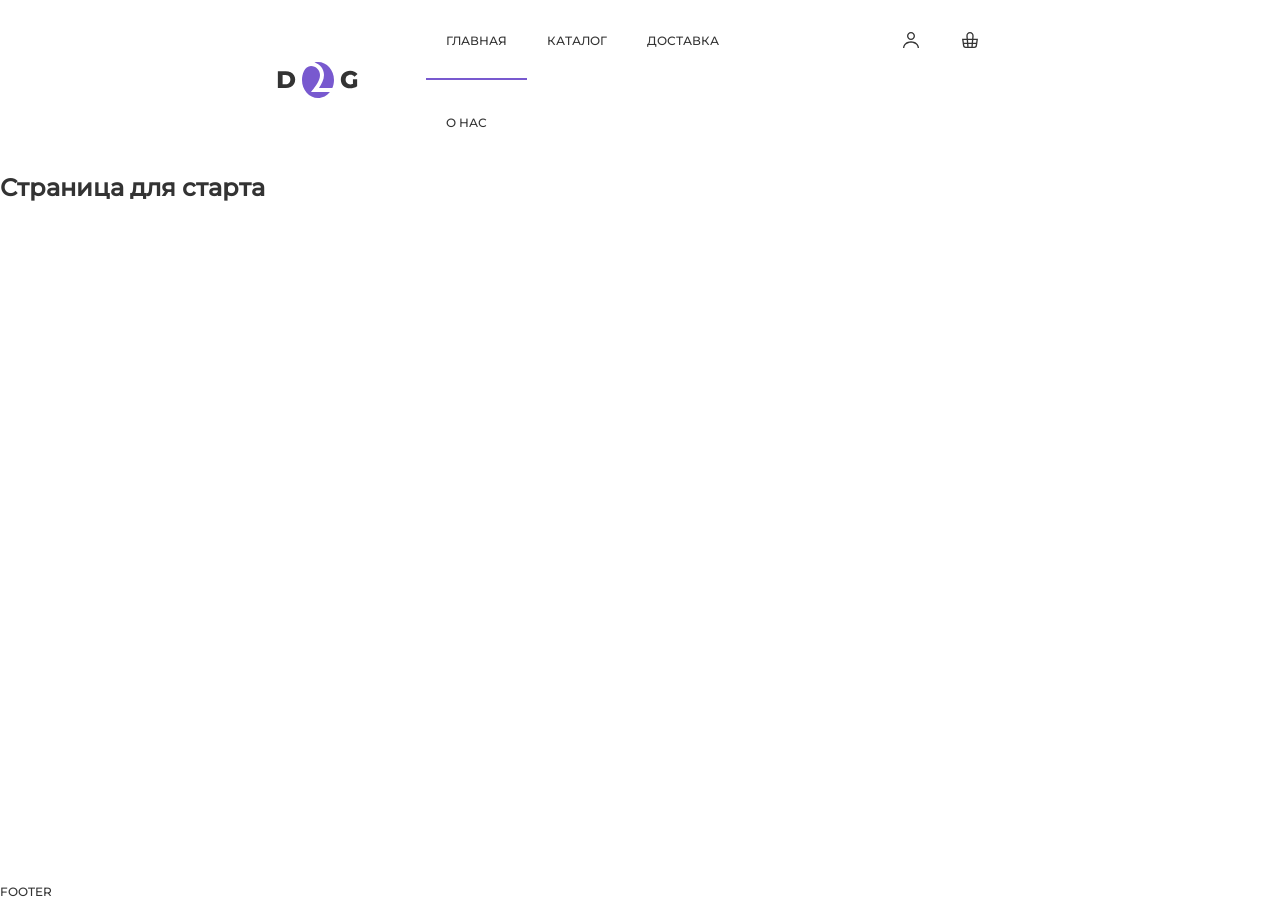
==== index.html @ bcb86424 "Deploying to gh-pages from @ MaremianaComp/html2-basic-template@4c577de698a2e025c27bdc08ba84359dacf8" ====
<!DOCTYPE html><html class="page" lang="ru"><head><meta charset="UTF-8"><title>Название проекта</title><meta name="viewport" content="width=device-width,initial-scale=1"><link rel="preload" href="fonts/Montserrat-Regular.woff2" as="font" type="font/woff2" crossorigin="anonymous"><link rel="preload" href="fonts/Montserrat-Medium.woff2" as="font" type="font/woff2" crossorigin="anonymous"><link rel="preload" href="fonts/Montserrat-SemiBold.woff2" as="font" type="font/woff2" crossorigin="anonymous"><link rel="preload" href="fonts/Montserrat-Bold.woff2" as="font" type="font/woff2" crossorigin="anonymous"><link rel="stylesheet" href="styles/styles.css"><script src="scripts/index.js" defer="defer"></script></head><body class="page__body"><svg xmlns="http://www.w3.org/2000/svg" style="display: none"><svg viewBox="0 0 16 16" fill="none" id="login"><path fill-rule="evenodd" clip-rule="evenodd" d="M10.6667 4C10.6667 5.47276 9.47276 6.66667 8 6.66667C6.52724 6.66667 5.33333 5.47276 5.33333 4C5.33333 2.52724 6.52724 1.33333 8 1.33333C9.47276 1.33333 10.6667 2.52724 10.6667 4ZM12 4C12 6.20914 10.2091 8 8 8C5.79086 8 4 6.20914 4 4C4 1.79086 5.79086 0 8 0C10.2091 0 12 1.79086 12 4ZM3.19673 12.3102C4.43611 11.2774 6.1613 10.6667 8 10.6667C9.8387 10.6667 11.5639 11.2774 12.8033 12.3102C14.0354 13.337 14.6667 14.6719 14.6667 16H16C16 14.2321 15.1573 12.5363 13.6569 11.286C12.1566 10.0357 10.1218 9.33333 8 9.33333C5.87821 9.33333 3.8434 10.0357 2.34315 11.286C0.842686 12.5363 0 14.2321 0 16L1.33333 16C1.33333 14.6719 1.96465 13.337 3.19673 12.3102Z" fill="currentColor"/></svg> <svg viewBox="0 0 16 16" fill="none" id="cart"><path fill-rule="evenodd" clip-rule="evenodd" d="M5.66091 3.87546L5.89351 6.66667H10.1065L10.3391 3.87546C10.4531 2.50699 9.37321 1.33333 8 1.33333C6.62679 1.33333 5.54687 2.50699 5.66091 3.87546ZM11.4444 6.66667L11.6678 3.98618C11.8466 1.84036 10.1533 0 8 0C5.84674 0 4.15336 1.84036 4.33218 3.98618L4.55556 6.66667H1.34687H0L0.190476 8L1.00626 13.7105C1.19393 15.0242 2.31905 16 3.64612 16H12.3539C13.6809 16 14.8061 15.0242 14.9937 13.7105L15.8095 8L16 6.66667H14.6531H11.4444ZM11.3333 8H11.2801L11.0579 10.6667H14.0817L14.4627 8H11.3333ZM9.94213 8H6.05787L6.28009 10.6667H9.71991L9.94213 8ZM4.71991 8H4.66667H1.53735L1.9183 10.6667H4.94213L4.71991 8ZM6.61342 14.6667L6.3912 12H9.6088L9.38658 14.6667H6.61342ZM10.9468 12L10.7245 14.6667H12.3539C13.0174 14.6667 13.58 14.1788 13.6738 13.5219L13.8912 12H10.9468ZM5.05324 12L5.27547 14.6667H3.64612C2.98259 14.6667 2.42003 14.1788 2.32619 13.5219L2.10877 12H5.05324Z" fill="currentColor"/></svg></svg><header class="main-header"><div class="main-header__container"><a class="main-header__logo" href="/"><picture><source width="170" height="36" type="image/svg+xml" media="(min-width: 1440px)" srcset="images/logo-desktop.svg"><source width="82" height="36" type="image/svg+xml" media="(min-width: 768px)" srcset="images/logo-tablet.svg"><img src="images/logo-mobile.svg" width="32" height="36" alt="Логотип Drink2Go"></picture></a><h1 class="main-header__description">Интернет-магазин кофейных напитков</h1></div><div class="main-header__actions"><a class="main-header__link" href="#"><svg class="main-header__link-icon" width="16" height="16"><use xlink:href="#login"></use></svg> <span class="main-header__link-caption nav-link">Войти</span> </a><a class="main-header__link" href="#"><svg class="main-header__link-icon" width="16" height="16"><use xlink:href="#cart"></use></svg> <span class="main-header__link-caption nav-link">Корзина</span></a></div><nav class="main-nav main-nav--closed"><button class="main-nav__toggle" type="button" aria-label="Main nav"><span class="visually-hidden">Открыть меню</span></button><div class="main-nav__wrapper"><ul class="main-nav__list site-list"><li class="site-list__item site-list__item--active"><a class="main-nav__link main-nav__link--index main-nav__link--current nav-link" href="/">Главная</a></li><li class="site-list__item"><a class="main-nav__link main-nav__link--index nav-link" href="#">Каталог</a></li><li class="site-list__item"><a class="main-nav__link main-nav__link--index nav-link" href="#">Доставка</a></li><li class="site-list__item"><a class="main-nav__link main-nav__link--index nav-link" href="#">О нас</a></li></ul></div></nav></header><main><h1>Страница для старта</h1></main><footer>FOOTER</footer></body></html>
---- styles/styles.css ----
*,:before,:after{box-sizing:border-box}body{color:#333;margin:0;font-family:Montserrat Medium,Arial,sans-serif;font-size:12px;line-height:16px}a{color:inherit;text-decoration:none}button{border:none}img{object-fit:contain}.visually-hidden{white-space:nowrap;-webkit-clip-path:inset(100%);clip-path:inset(100%);border:0;width:1px;height:1px;margin:-1px;padding:0;position:absolute;overflow:hidden}@font-face{font-family:Montserrat Regular;font-weight:400;font-style:normal;font-display:swap;src:url(../fonts/Montserrat-Regular.woff2)format("woff2"),url(../fonts/Montserrat-Regular.woff)format("woff")}@font-face{font-family:Montserrat Medium;font-weight:500;font-style:normal;font-display:swap;src:url(../fonts/Montserrat-Medium.woff2)format("woff2"),url(../fonts/Montserrat-Medium.woff)format("woff")}@font-face{font-family:Montserrat Semi Bold;font-weight:600;font-style:normal;font-display:swap;src:url(../fonts/Montserrat-SemiBold.woff2)format("woff2"),url(../fonts/Montserrat-SemiBold.woff)format("woff")}@font-face{font-family:Montserrat Bold;font-weight:700;font-style:normal;font-display:swap;src:url(../fonts/Montserrat-Bold.woff2)format("woff2"),url(../fonts/Montserrat-Bold.woff)format("woff")}.page{height:100%}.page__body{grid-template-rows:min-content 1fr min-content;min-height:100%;display:grid}.container{width:100%;max-width:320px;margin:0 auto;padding:0 20px}@media (width>=768px){.container{max-width:768px;padding:0 20px}}@media (width>=1440px){.container{max-width:1440px;padding:0 40px}}.main-header{flex-wrap:wrap;display:flex}@media (width>=768px){.main-header{flex-wrap:nowrap;justify-content:space-between;gap:68px;width:768px;margin:0 auto;padding:0 20px}.main-header>:nth-last-child(2){order:2}.main-header>:last-child{order:1}}@media (width>=1440px){.main-header{align-items:center;gap:62px;width:1440px;padding:0 40px}}@media (width>=768px){.main-header__container{align-items:center;gap:20px;max-width:320px;display:flex}}.main-header__logo{width:60px;height:60px;margin-right:74px;padding:14px 12px}@media (width>=768px){.main-header__logo{align-items:center;width:82px;height:80px;margin-right:0;padding:0;display:flex}}@media (width>=1440px){.main-header__logo{width:170px}}.main-header__description{font-family:Montserrat Regular,Arial,sans-serif;font-size:12px;line-height:16px}.main-header__actions{display:flex}@media (width>=1440px){.main-header__actions{gap:20px}}.main-header__link{text-align:center;width:59px;height:60px;padding-top:22px;display:inline-block}@media (width>=768px){.main-header__link{padding-top:32px}}@media (width>=1440px){.main-header__link{align-items:center;width:auto;padding:0 20px;display:flex}}.main-header__link-icon{margin-right:10px}@media (width<=1439px){.main-header__description,.main-header__link-caption{display:none}}.nav-link{color:#333;text-transform:uppercase;font-family:Montserrat Medium,Arial,sans-serif;font-size:12px;line-height:16px}.main-nav{width:100%}@media (width>=768px){.main-nav{width:auto}}@media (width>=1440px){.main-nav{margin-left:13px}}.main-nav__toggle{z-index:2;cursor:pointer;background-color:#fff;border:none;width:60px;height:60px;padding:0;display:block;position:absolute;top:0;right:0}.main-nav--closed .main-nav__toggle:before{content:"";background-color:#333;width:16px;height:2px;position:absolute;top:24px;left:22px;box-shadow:0 5px #333,0 10px #333}.main-nav--closed .main-nav__toggle:focus:before{background-color:#0009;box-shadow:0 5px #0009,0 10px #0009}.main-nav--closed .main-nav__toggle:active:before{background-color:#0000004d;box-shadow:0 5px #0000004d,0 10px #0000004d}@media (width<=767px){.main-nav--closed .site-list__item,.main-nav--closed .user-list__item{display:none}.main-nav--opened .main-nav__wrapper{z-index:10;background-color:#fff;min-width:100vw;min-height:21vh;position:absolute}}.main-nav--opened .main-nav__toggle:before,.main-nav--opened .main-nav__toggle:after{content:"";background-color:#333;width:15px;height:2px;position:absolute;top:31px;left:23px}.main-nav--opened .main-nav__toggle:before{box-shadow:none;transform:rotate(45deg)}.main-nav--opened .main-nav__toggle:after{transform:rotate(-45deg)}.main-nav--opened .main-nav__toggle:active:before,.main-nav--opened .main-nav__toggle:active:after{background-color:#0000004d}.main-nav__list{text-align:center;margin:0;padding:0;list-style-type:none}@media (width>=768px){.main-nav__toggle{display:none}}@media (width>=1440px){.main-nav__list{width:475px}}.site-list{border-bottom:1px solid #f0ebff}@media (width>=768px){.site-list{border:none;flex-wrap:wrap;justify-content:flex-start;max-width:450px;display:flex}}@media (width>=1440px){.site-list{gap:22px;max-width:570px}}@media (width>=768px){.site-list__item:last-child{margin-right:0}.site-list__item--active{position:relative}.site-list__item--active:after{content:"";background:#7859cf;height:2px;position:absolute;bottom:2px;left:0;right:0}.site-list__item--active-catalog{position:relative}}@media (width>=768px) and (width>=768px){.site-list__item--active-catalog:after{content:"";background:#68b738;height:2px;position:absolute;bottom:2px;left:0;right:0}}@media (width>=768px){.site-list__item a[href]:hover{opacity:.6}.site-list__item a[href]:active{opacity:.3}}@media (width>=1440px){.site-list__item a[href]:hover{opacity:.6}.site-list__item a[href]:active{opacity:.3}.site-list__item--catalog a[href]{color:#111}}.site-list a{text-align:center;border-top:1px solid #f0ebff;padding-top:19px;padding-bottom:21px;display:block}@media (width>=768px){.site-list a{border:none;padding:33px 20px}}
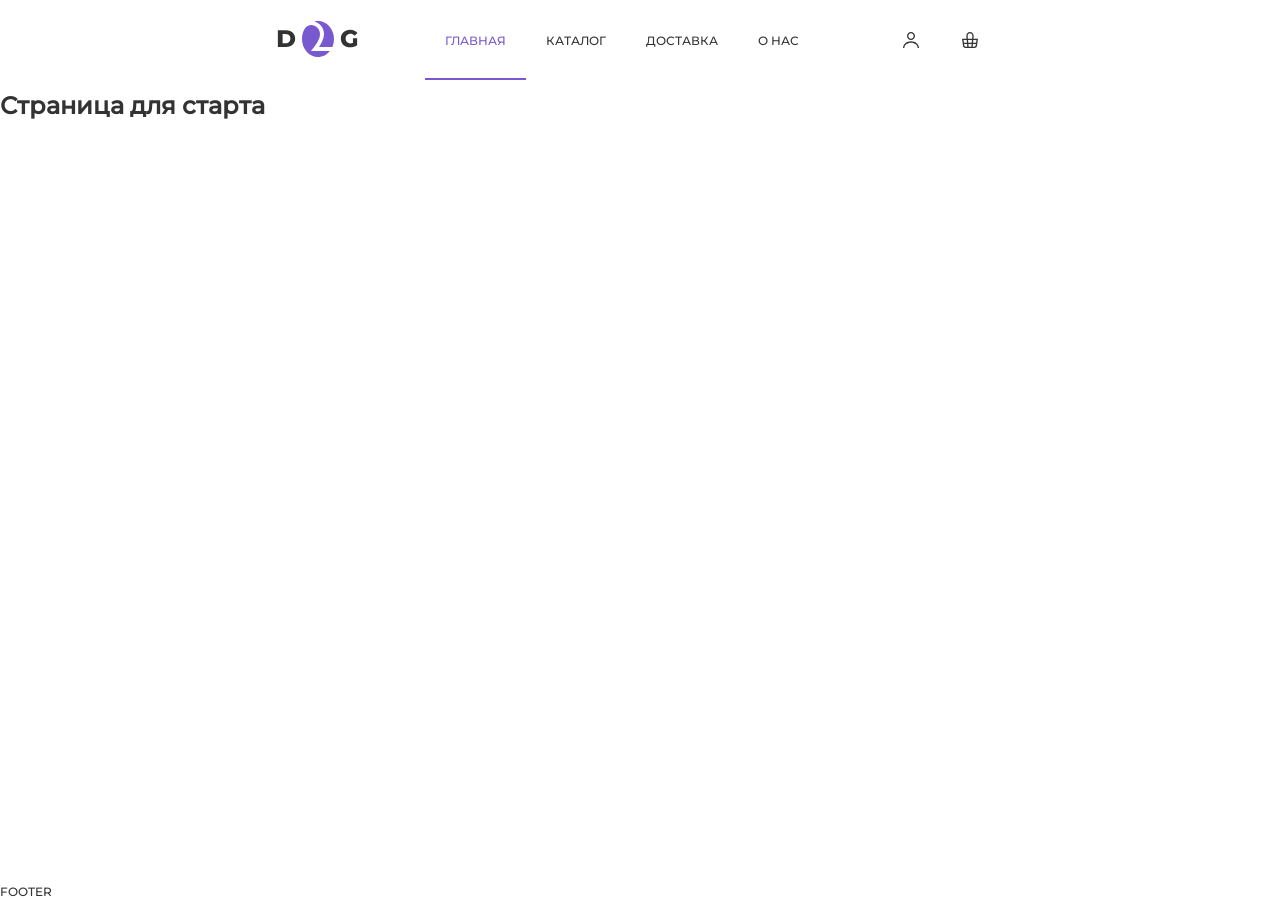
==== commit 993e56ad: "Deploying to gh-pages from @ MaremianaComp/html2-basic-template@7515941a4ebe4e188b71ce981352a06e4815" ====
--- a/index.html
+++ b/index.html
@@ -1 +1 @@
-<!DOCTYPE html><html class="page" lang="ru"><head><meta charset="UTF-8"><title>Название проекта</title><meta name="viewport" content="width=device-width,initial-scale=1"><link rel="preload" href="fonts/Montserrat-Regular.woff2" as="font" type="font/woff2" crossorigin="anonymous"><link rel="preload" href="fonts/Montserrat-Medium.woff2" as="font" type="font/woff2" crossorigin="anonymous"><link rel="preload" href="fonts/Montserrat-SemiBold.woff2" as="font" type="font/woff2" crossorigin="anonymous"><link rel="preload" href="fonts/Montserrat-Bold.woff2" as="font" type="font/woff2" crossorigin="anonymous"><link rel="stylesheet" href="styles/styles.css"><script src="scripts/index.js" defer="defer"></script></head><body class="page__body"><svg xmlns="http://www.w3.org/2000/svg" style="display: none"><svg viewBox="0 0 16 16" fill="none" id="login"><path fill-rule="evenodd" clip-rule="evenodd" d="M10.6667 4C10.6667 5.47276 9.47276 6.66667 8 6.66667C6.52724 6.66667 5.33333 5.47276 5.33333 4C5.33333 2.52724 6.52724 1.33333 8 1.33333C9.47276 1.33333 10.6667 2.52724 10.6667 4ZM12 4C12 6.20914 10.2091 8 8 8C5.79086 8 4 6.20914 4 4C4 1.79086 5.79086 0 8 0C10.2091 0 12 1.79086 12 4ZM3.19673 12.3102C4.43611 11.2774 6.1613 10.6667 8 10.6667C9.8387 10.6667 11.5639 11.2774 12.8033 12.3102C14.0354 13.337 14.6667 14.6719 14.6667 16H16C16 14.2321 15.1573 12.5363 13.6569 11.286C12.1566 10.0357 10.1218 9.33333 8 9.33333C5.87821 9.33333 3.8434 10.0357 2.34315 11.286C0.842686 12.5363 0 14.2321 0 16L1.33333 16C1.33333 14.6719 1.96465 13.337 3.19673 12.3102Z" fill="currentColor"/></svg> <svg viewBox="0 0 16 16" fill="none" id="cart"><path fill-rule="evenodd" clip-rule="evenodd" d="M5.66091 3.87546L5.89351 6.66667H10.1065L10.3391 3.87546C10.4531 2.50699 9.37321 1.33333 8 1.33333C6.62679 1.33333 5.54687 2.50699 5.66091 3.87546ZM11.4444 6.66667L11.6678 3.98618C11.8466 1.84036 10.1533 0 8 0C5.84674 0 4.15336 1.84036 4.33218 3.98618L4.55556 6.66667H1.34687H0L0.190476 8L1.00626 13.7105C1.19393 15.0242 2.31905 16 3.64612 16H12.3539C13.6809 16 14.8061 15.0242 14.9937 13.7105L15.8095 8L16 6.66667H14.6531H11.4444ZM11.3333 8H11.2801L11.0579 10.6667H14.0817L14.4627 8H11.3333ZM9.94213 8H6.05787L6.28009 10.6667H9.71991L9.94213 8ZM4.71991 8H4.66667H1.53735L1.9183 10.6667H4.94213L4.71991 8ZM6.61342 14.6667L6.3912 12H9.6088L9.38658 14.6667H6.61342ZM10.9468 12L10.7245 14.6667H12.3539C13.0174 14.6667 13.58 14.1788 13.6738 13.5219L13.8912 12H10.9468ZM5.05324 12L5.27547 14.6667H3.64612C2.98259 14.6667 2.42003 14.1788 2.32619 13.5219L2.10877 12H5.05324Z" fill="currentColor"/></svg></svg><header class="main-header"><div class="main-header__container"><a class="main-header__logo" href="/"><picture><source width="170" height="36" type="image/svg+xml" media="(min-width: 1440px)" srcset="images/logo-desktop.svg"><source width="82" height="36" type="image/svg+xml" media="(min-width: 768px)" srcset="images/logo-tablet.svg"><img src="images/logo-mobile.svg" width="32" height="36" alt="Логотип Drink2Go"></picture></a><h1 class="main-header__description">Интернет-магазин кофейных напитков</h1></div><div class="main-header__actions"><a class="main-header__link" href="#"><svg class="main-header__link-icon" width="16" height="16"><use xlink:href="#login"></use></svg> <span class="main-header__link-caption nav-link">Войти</span> </a><a class="main-header__link" href="#"><svg class="main-header__link-icon" width="16" height="16"><use xlink:href="#cart"></use></svg> <span class="main-header__link-caption nav-link">Корзина</span></a></div><nav class="main-nav main-nav--closed"><button class="main-nav__toggle" type="button" aria-label="Main nav"><span class="visually-hidden">Открыть меню</span></button><div class="main-nav__wrapper"><ul class="main-nav__list site-list"><li class="site-list__item site-list__item--active"><a class="main-nav__link main-nav__link--index main-nav__link--current nav-link" href="/">Главная</a></li><li class="site-list__item"><a class="main-nav__link main-nav__link--index nav-link" href="#">Каталог</a></li><li class="site-list__item"><a class="main-nav__link main-nav__link--index nav-link" href="#">Доставка</a></li><li class="site-list__item"><a class="main-nav__link main-nav__link--index nav-link" href="#">О нас</a></li></ul></div></nav></header><main><h1>Страница для старта</h1></main><footer>FOOTER</footer></body></html>+<!DOCTYPE html><html class="page" lang="ru"><head><meta charset="UTF-8"><title>Название проекта</title><meta name="viewport" content="width=device-width,initial-scale=1"><link rel="preload" href="fonts/Montserrat-Regular.woff2" as="font" type="font/woff2" crossorigin="anonymous"><link rel="preload" href="fonts/Montserrat-Medium.woff2" as="font" type="font/woff2" crossorigin="anonymous"><link rel="preload" href="fonts/Montserrat-SemiBold.woff2" as="font" type="font/woff2" crossorigin="anonymous"><link rel="preload" href="fonts/Montserrat-Bold.woff2" as="font" type="font/woff2" crossorigin="anonymous"><link rel="stylesheet" href="styles/styles.css"><script src="scripts/index.js" defer="defer"></script></head><body class="page__body"><svg xmlns="http://www.w3.org/2000/svg" style="display: none" width="0" height="0"><svg viewBox="0 0 16 16" fill="none" id="login" width="16" height="16"><path fill-rule="evenodd" clip-rule="evenodd" d="M10.6667 4C10.6667 5.47276 9.47276 6.66667 8 6.66667C6.52724 6.66667 5.33333 5.47276 5.33333 4C5.33333 2.52724 6.52724 1.33333 8 1.33333C9.47276 1.33333 10.6667 2.52724 10.6667 4ZM12 4C12 6.20914 10.2091 8 8 8C5.79086 8 4 6.20914 4 4C4 1.79086 5.79086 0 8 0C10.2091 0 12 1.79086 12 4ZM3.19673 12.3102C4.43611 11.2774 6.1613 10.6667 8 10.6667C9.8387 10.6667 11.5639 11.2774 12.8033 12.3102C14.0354 13.337 14.6667 14.6719 14.6667 16H16C16 14.2321 15.1573 12.5363 13.6569 11.286C12.1566 10.0357 10.1218 9.33333 8 9.33333C5.87821 9.33333 3.8434 10.0357 2.34315 11.286C0.842686 12.5363 0 14.2321 0 16L1.33333 16C1.33333 14.6719 1.96465 13.337 3.19673 12.3102Z" fill="currentColor"/></svg> <svg viewBox="0 0 16 16" fill="none" id="cart" width="16" height="16"><path fill-rule="evenodd" clip-rule="evenodd" d="M5.66091 3.87546L5.89351 6.66667H10.1065L10.3391 3.87546C10.4531 2.50699 9.37321 1.33333 8 1.33333C6.62679 1.33333 5.54687 2.50699 5.66091 3.87546ZM11.4444 6.66667L11.6678 3.98618C11.8466 1.84036 10.1533 0 8 0C5.84674 0 4.15336 1.84036 4.33218 3.98618L4.55556 6.66667H1.34687H0L0.190476 8L1.00626 13.7105C1.19393 15.0242 2.31905 16 3.64612 16H12.3539C13.6809 16 14.8061 15.0242 14.9937 13.7105L15.8095 8L16 6.66667H14.6531H11.4444ZM11.3333 8H11.2801L11.0579 10.6667H14.0817L14.4627 8H11.3333ZM9.94213 8H6.05787L6.28009 10.6667H9.71991L9.94213 8ZM4.71991 8H4.66667H1.53735L1.9183 10.6667H4.94213L4.71991 8ZM6.61342 14.6667L6.3912 12H9.6088L9.38658 14.6667H6.61342ZM10.9468 12L10.7245 14.6667H12.3539C13.0174 14.6667 13.58 14.1788 13.6738 13.5219L13.8912 12H10.9468ZM5.05324 12L5.27547 14.6667H3.64612C2.98259 14.6667 2.42003 14.1788 2.32619 13.5219L2.10877 12H5.05324Z" fill="currentColor"/></svg></svg><header class="main-header"><div class="main-header__container"><a class="main-header__logo" href="/"><picture><source width="170" height="36" type="image/svg+xml" media="(min-width: 1440px)" srcset="images/logo-desktop.svg"><source width="82" height="36" type="image/svg+xml" media="(min-width: 768px)" srcset="images/logo-tablet.svg"><img src="images/logo-mobile.svg" width="32" height="36" alt="Логотип Drink2Go"></picture></a><h1 class="main-header__description">Интернет-магазин кофейных напитков</h1></div><div class="main-header__actions"><a class="main-header__link nav-link" href="#"><svg class="main-header__link-icon" width="16" height="16"><use href="#login"></use></svg> <span class="main-header__link-caption">Войти</span> </a><a class="main-header__link nav-link" href="#"><svg class="main-header__link-icon" width="16" height="16"><use href="#cart"></use></svg> <span class="main-header__link-caption">Корзина</span></a></div><nav class="main-nav main-nav--closed"><button class="main-nav__toggle" type="button" aria-label="Main nav"><span class="visually-hidden">Открыть меню</span></button><div class="main-nav__wrapper"><ul class="main-nav__list site-list"><li class="site-list__item site-list__item--active"><a class="main-nav__link main-nav__link--index main-nav__link--current nav-link" href="/">Главная</a></li><li class="site-list__item"><a class="main-nav__link main-nav__link--index nav-link" href="#">Каталог</a></li><li class="site-list__item"><a class="main-nav__link main-nav__link--index nav-link" href="#">Доставка</a></li><li class="site-list__item"><a class="main-nav__link main-nav__link--index nav-link" href="#">О нас</a></li></ul></div></nav></header><main><h1>Страница для старта</h1></main><footer>FOOTER</footer></body></html>
--- a/styles/styles.css
+++ b/styles/styles.css
@@ -1 +1 @@
-*,:before,:after{box-sizing:border-box}body{color:#333;margin:0;font-family:Montserrat Medium,Arial,sans-serif;font-size:12px;line-height:16px}a{color:inherit;text-decoration:none}button{border:none}img{object-fit:contain}.visually-hidden{white-space:nowrap;-webkit-clip-path:inset(100%);clip-path:inset(100%);border:0;width:1px;height:1px;margin:-1px;padding:0;position:absolute;overflow:hidden}@font-face{font-family:Montserrat Regular;font-weight:400;font-style:normal;font-display:swap;src:url(../fonts/Montserrat-Regular.woff2)format("woff2"),url(../fonts/Montserrat-Regular.woff)format("woff")}@font-face{font-family:Montserrat Medium;font-weight:500;font-style:normal;font-display:swap;src:url(../fonts/Montserrat-Medium.woff2)format("woff2"),url(../fonts/Montserrat-Medium.woff)format("woff")}@font-face{font-family:Montserrat Semi Bold;font-weight:600;font-style:normal;font-display:swap;src:url(../fonts/Montserrat-SemiBold.woff2)format("woff2"),url(../fonts/Montserrat-SemiBold.woff)format("woff")}@font-face{font-family:Montserrat Bold;font-weight:700;font-style:normal;font-display:swap;src:url(../fonts/Montserrat-Bold.woff2)format("woff2"),url(../fonts/Montserrat-Bold.woff)format("woff")}.page{height:100%}.page__body{grid-template-rows:min-content 1fr min-content;min-height:100%;display:grid}.container{width:100%;max-width:320px;margin:0 auto;padding:0 20px}@media (width>=768px){.container{max-width:768px;padding:0 20px}}@media (width>=1440px){.container{max-width:1440px;padding:0 40px}}.main-header{flex-wrap:wrap;display:flex}@media (width>=768px){.main-header{flex-wrap:nowrap;justify-content:space-between;gap:68px;width:768px;margin:0 auto;padding:0 20px}.main-header>:nth-last-child(2){order:2}.main-header>:last-child{order:1}}@media (width>=1440px){.main-header{align-items:center;gap:62px;width:1440px;padding:0 40px}}@media (width>=768px){.main-header__container{align-items:center;gap:20px;max-width:320px;display:flex}}.main-header__logo{width:60px;height:60px;margin-right:74px;padding:14px 12px}@media (width>=768px){.main-header__logo{align-items:center;width:82px;height:80px;margin-right:0;padding:0;display:flex}}@media (width>=1440px){.main-header__logo{width:170px}}.main-header__description{font-family:Montserrat Regular,Arial,sans-serif;font-size:12px;line-height:16px}.main-header__actions{display:flex}@media (width>=1440px){.main-header__actions{gap:20px}}.main-header__link{text-align:center;width:59px;height:60px;padding-top:22px;display:inline-block}@media (width>=768px){.main-header__link{padding-top:32px}}@media (width>=1440px){.main-header__link{align-items:center;width:auto;padding:0 20px;display:flex}}.main-header__link-icon{margin-right:10px}@media (width<=1439px){.main-header__description,.main-header__link-caption{display:none}}.nav-link{color:#333;text-transform:uppercase;font-family:Montserrat Medium,Arial,sans-serif;font-size:12px;line-height:16px}.main-nav{width:100%}@media (width>=768px){.main-nav{width:auto}}@media (width>=1440px){.main-nav{margin-left:13px}}.main-nav__toggle{z-index:2;cursor:pointer;background-color:#fff;border:none;width:60px;height:60px;padding:0;display:block;position:absolute;top:0;right:0}.main-nav--closed .main-nav__toggle:before{content:"";background-color:#333;width:16px;height:2px;position:absolute;top:24px;left:22px;box-shadow:0 5px #333,0 10px #333}.main-nav--closed .main-nav__toggle:focus:before{background-color:#0009;box-shadow:0 5px #0009,0 10px #0009}.main-nav--closed .main-nav__toggle:active:before{background-color:#0000004d;box-shadow:0 5px #0000004d,0 10px #0000004d}@media (width<=767px){.main-nav--closed .site-list__item,.main-nav--closed .user-list__item{display:none}.main-nav--opened .main-nav__wrapper{z-index:10;background-color:#fff;min-width:100vw;min-height:21vh;position:absolute}}.main-nav--opened .main-nav__toggle:before,.main-nav--opened .main-nav__toggle:after{content:"";background-color:#333;width:15px;height:2px;position:absolute;top:31px;left:23px}.main-nav--opened .main-nav__toggle:before{box-shadow:none;transform:rotate(45deg)}.main-nav--opened .main-nav__toggle:after{transform:rotate(-45deg)}.main-nav--opened .main-nav__toggle:active:before,.main-nav--opened .main-nav__toggle:active:after{background-color:#0000004d}.main-nav__list{text-align:center;margin:0;padding:0;list-style-type:none}@media (width>=768px){.main-nav__toggle{display:none}}@media (width>=1440px){.main-nav__list{width:475px}}.site-list{border-bottom:1px solid #f0ebff}@media (width>=768px){.site-list{border:none;flex-wrap:wrap;justify-content:flex-start;max-width:450px;display:flex}}@media (width>=1440px){.site-list{gap:22px;max-width:570px}}@media (width>=768px){.site-list__item:last-child{margin-right:0}.site-list__item--active{position:relative}.site-list__item--active:after{content:"";background:#7859cf;height:2px;position:absolute;bottom:2px;left:0;right:0}.site-list__item--active-catalog{position:relative}}@media (width>=768px) and (width>=768px){.site-list__item--active-catalog:after{content:"";background:#68b738;height:2px;position:absolute;bottom:2px;left:0;right:0}}@media (width>=768px){.site-list__item a[href]:hover{opacity:.6}.site-list__item a[href]:active{opacity:.3}}@media (width>=1440px){.site-list__item a[href]:hover{opacity:.6}.site-list__item a[href]:active{opacity:.3}.site-list__item--catalog a[href]{color:#111}}.site-list a{text-align:center;border-top:1px solid #f0ebff;padding-top:19px;padding-bottom:21px;display:block}@media (width>=768px){.site-list a{border:none;padding:33px 20px}}+*,:before,:after{box-sizing:border-box}body{color:#333;margin:0;font-family:Montserrat Medium,Arial,sans-serif;font-size:12px;line-height:16px}a{color:inherit;text-decoration:none}button{border:none}img{object-fit:contain}.visually-hidden{white-space:nowrap;-webkit-clip-path:inset(100%);clip-path:inset(100%);border:0;width:1px;height:1px;margin:-1px;padding:0;position:absolute;overflow:hidden}@font-face{font-family:Montserrat Regular;font-weight:400;font-style:normal;font-display:swap;src:url(../fonts/Montserrat-Regular.woff2)format("woff2"),url(../fonts/Montserrat-Regular.woff)format("woff")}@font-face{font-family:Montserrat Medium;font-weight:500;font-style:normal;font-display:swap;src:url(../fonts/Montserrat-Medium.woff2)format("woff2"),url(../fonts/Montserrat-Medium.woff)format("woff")}@font-face{font-family:Montserrat Semi Bold;font-weight:600;font-style:normal;font-display:swap;src:url(../fonts/Montserrat-SemiBold.woff2)format("woff2"),url(../fonts/Montserrat-SemiBold.woff)format("woff")}@font-face{font-family:Montserrat Bold;font-weight:700;font-style:normal;font-display:swap;src:url(../fonts/Montserrat-Bold.woff2)format("woff2"),url(../fonts/Montserrat-Bold.woff)format("woff")}.page{height:100%}.page__body{grid-template-rows:min-content 1fr min-content;min-height:100%;display:grid}.container{width:100%;max-width:320px;margin:0 auto;padding:0 20px}@media (width>=768px){.container{max-width:768px;padding:0 20px}}@media (width>=1440px){.container{max-width:1440px;padding:0 40px}}.main-header{flex-wrap:wrap;display:flex}@media (width>=768px){.main-header{flex-wrap:nowrap;justify-content:space-between;gap:60px;width:768px;margin:0 auto;padding:0 20px}.main-header>:nth-last-child(2){order:2}.main-header>:last-child{order:1}}@media (width>=1440px){.main-header{align-items:center;gap:62px;width:1440px;padding:0 40px}}@media (width>=768px){.main-header__container{align-items:center;gap:20px;max-width:320px;display:flex}}.main-header__logo{align-items:center;width:60px;height:60px;margin-left:10px;margin-right:74px;padding:14px 12px;display:flex}@media (width>=768px){.main-header__logo{width:82px;height:80px;margin:0;padding:0}}@media (width>=1440px){.main-header__logo{width:170px}}.main-header__description{font-family:Montserrat Regular,Arial,sans-serif;font-size:12px;line-height:16px}.main-header__actions{display:flex}@media (width>=1440px){.main-header__actions{gap:20px}}.main-header__link{text-align:center;width:59px;height:60px;padding-top:22px;display:inline-block}@media (width>=768px){.main-header__link{height:80px;padding-top:32px}}@media (width>=1440px){.main-header__link{align-items:center;width:auto;padding:20px;display:flex}}.main-header__link:hover .main-header__link-icon{color:#7859cf}.main-header__link-icon{margin-right:10px}@media (width<=1439px){.main-header__description,.main-header__link-caption{display:none}}.nav-link{color:#333;text-transform:uppercase;font-family:Montserrat Medium,Arial,sans-serif;font-size:12px;line-height:16px}.nav-link:hover,.nav-link:focus{color:#7859cf}.nav-link:active{background-color:#f0ebff}.main-nav{width:100%}@media (width>=768px){.main-nav{width:auto}}@media (width>=1440px){.main-nav{margin-left:13px}}.main-nav__toggle{z-index:2;cursor:pointer;background-color:#fff;border:none;width:60px;height:60px;padding:0;display:block;position:absolute;top:0;right:0}.main-nav__toggle:active{background-color:#f0ebff}.main-nav--closed .main-nav__toggle:before{content:"";background-color:#333;width:16px;height:2px;position:absolute;top:24px;left:22px;box-shadow:0 5px #333,0 10px #333}@media (width<=767px){.main-nav--closed .site-list__item,.main-nav--closed .user-list__item{display:none}.main-nav--opened .main-nav__wrapper{z-index:10;background-color:#fff;min-width:100vw;min-height:21vh;position:absolute}}.main-nav--opened .main-nav__toggle:before,.main-nav--opened .main-nav__toggle:after{content:"";background-color:#333;width:15px;height:2px;position:absolute;top:31px;left:23px}.main-nav--opened .main-nav__toggle:before{box-shadow:none;transform:rotate(45deg)}.main-nav--opened .main-nav__toggle:after{transform:rotate(-45deg)}.main-nav--opened .main-nav__toggle:active:before,.main-nav--opened .main-nav__toggle:active:after{background-color:#f0ebff}.main-nav__list{text-align:center;margin:0;padding:0;list-style-type:none}@media (width>=768px){.main-nav__toggle{display:none}}@media (width>=1440px){.main-nav__list{width:475px}}.main-nav__link--current{color:#7859cf}.site-list{border-bottom:1px solid #f0ebff}@media (width>=768px){.site-list{border:none;flex-wrap:wrap;justify-content:flex-start;max-width:450px;display:flex}}@media (width>=1440px){.site-list{gap:22px;max-width:570px}}@media (width>=768px){.site-list__item:last-child{margin-right:0}.site-list__item--active{position:relative}.site-list__item--active:after{content:"";background:#7859cf;height:2px;position:absolute;bottom:2px;left:0;right:0}}.site-list a{text-align:center;border-top:1px solid #f0ebff;padding-top:19px;padding-bottom:21px;display:block}@media (width>=768px){.site-list a{border:none;padding:33px 20px}}
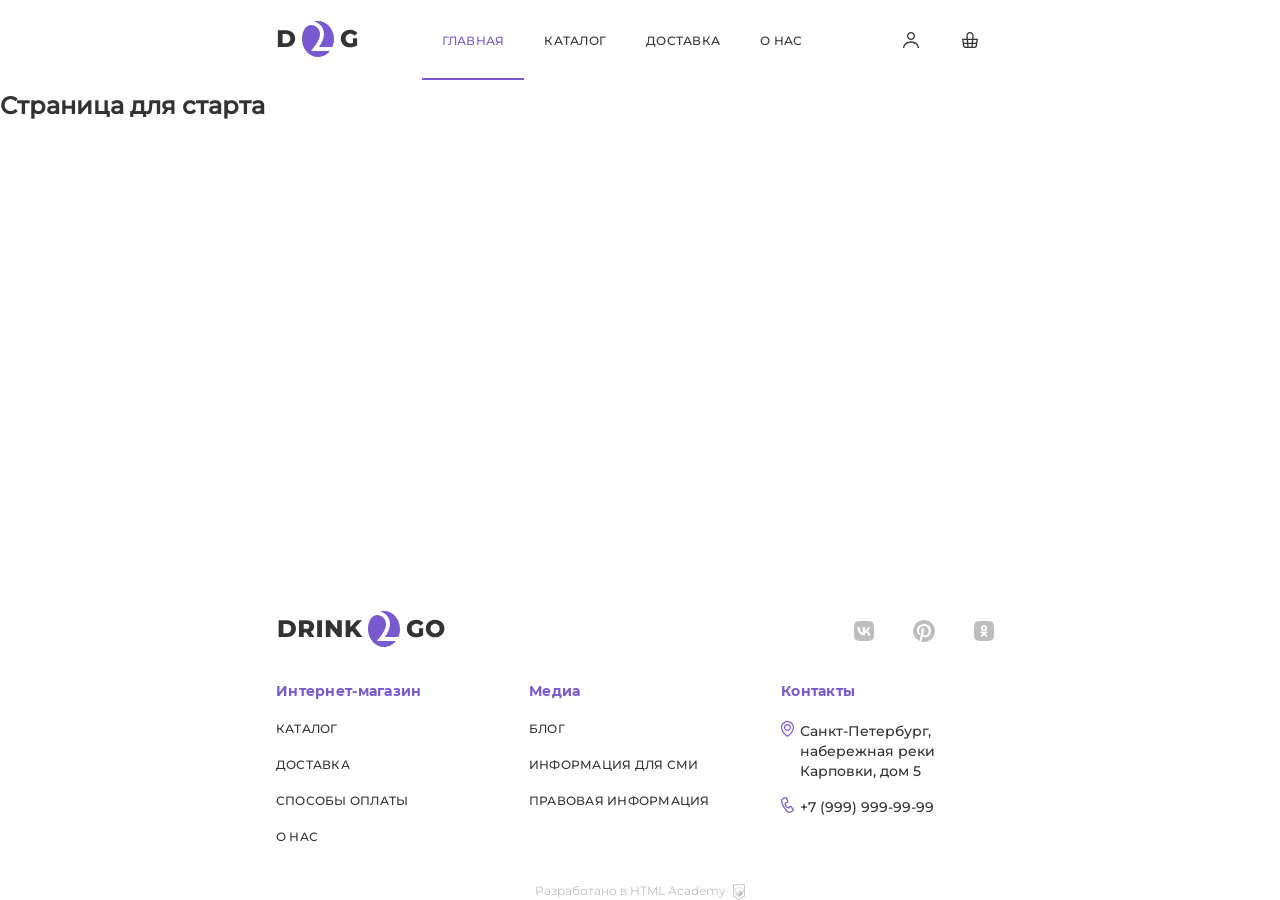
==== commit 3a2faacf: "Deploying to gh-pages from @ MaremianaComp/html2-basic-template@b6f5f350326fff0d1803ebd8604ffec763e6" ====
--- a/index.html
+++ b/index.html
@@ -1 +1 @@
-<!DOCTYPE html><html class="page" lang="ru"><head><meta charset="UTF-8"><title>Название проекта</title><meta name="viewport" content="width=device-width,initial-scale=1"><link rel="preload" href="fonts/Montserrat-Regular.woff2" as="font" type="font/woff2" crossorigin="anonymous"><link rel="preload" href="fonts/Montserrat-Medium.woff2" as="font" type="font/woff2" crossorigin="anonymous"><link rel="preload" href="fonts/Montserrat-SemiBold.woff2" as="font" type="font/woff2" crossorigin="anonymous"><link rel="preload" href="fonts/Montserrat-Bold.woff2" as="font" type="font/woff2" crossorigin="anonymous"><link rel="stylesheet" href="styles/styles.css"><script src="scripts/index.js" defer="defer"></script></head><body class="page__body"><svg xmlns="http://www.w3.org/2000/svg" style="display: none" width="0" height="0"><svg viewBox="0 0 16 16" fill="none" id="login" width="16" height="16"><path fill-rule="evenodd" clip-rule="evenodd" d="M10.6667 4C10.6667 5.47276 9.47276 6.66667 8 6.66667C6.52724 6.66667 5.33333 5.47276 5.33333 4C5.33333 2.52724 6.52724 1.33333 8 1.33333C9.47276 1.33333 10.6667 2.52724 10.6667 4ZM12 4C12 6.20914 10.2091 8 8 8C5.79086 8 4 6.20914 4 4C4 1.79086 5.79086 0 8 0C10.2091 0 12 1.79086 12 4ZM3.19673 12.3102C4.43611 11.2774 6.1613 10.6667 8 10.6667C9.8387 10.6667 11.5639 11.2774 12.8033 12.3102C14.0354 13.337 14.6667 14.6719 14.6667 16H16C16 14.2321 15.1573 12.5363 13.6569 11.286C12.1566 10.0357 10.1218 9.33333 8 9.33333C5.87821 9.33333 3.8434 10.0357 2.34315 11.286C0.842686 12.5363 0 14.2321 0 16L1.33333 16C1.33333 14.6719 1.96465 13.337 3.19673 12.3102Z" fill="currentColor"/></svg> <svg viewBox="0 0 16 16" fill="none" id="cart" width="16" height="16"><path fill-rule="evenodd" clip-rule="evenodd" d="M5.66091 3.87546L5.89351 6.66667H10.1065L10.3391 3.87546C10.4531 2.50699 9.37321 1.33333 8 1.33333C6.62679 1.33333 5.54687 2.50699 5.66091 3.87546ZM11.4444 6.66667L11.6678 3.98618C11.8466 1.84036 10.1533 0 8 0C5.84674 0 4.15336 1.84036 4.33218 3.98618L4.55556 6.66667H1.34687H0L0.190476 8L1.00626 13.7105C1.19393 15.0242 2.31905 16 3.64612 16H12.3539C13.6809 16 14.8061 15.0242 14.9937 13.7105L15.8095 8L16 6.66667H14.6531H11.4444ZM11.3333 8H11.2801L11.0579 10.6667H14.0817L14.4627 8H11.3333ZM9.94213 8H6.05787L6.28009 10.6667H9.71991L9.94213 8ZM4.71991 8H4.66667H1.53735L1.9183 10.6667H4.94213L4.71991 8ZM6.61342 14.6667L6.3912 12H9.6088L9.38658 14.6667H6.61342ZM10.9468 12L10.7245 14.6667H12.3539C13.0174 14.6667 13.58 14.1788 13.6738 13.5219L13.8912 12H10.9468ZM5.05324 12L5.27547 14.6667H3.64612C2.98259 14.6667 2.42003 14.1788 2.32619 13.5219L2.10877 12H5.05324Z" fill="currentColor"/></svg></svg><header class="main-header"><div class="main-header__container"><a class="main-header__logo" href="/"><picture><source width="170" height="36" type="image/svg+xml" media="(min-width: 1440px)" srcset="images/logo-desktop.svg"><source width="82" height="36" type="image/svg+xml" media="(min-width: 768px)" srcset="images/logo-tablet.svg"><img src="images/logo-mobile.svg" width="32" height="36" alt="Логотип Drink2Go"></picture></a><h1 class="main-header__description">Интернет-магазин кофейных напитков</h1></div><div class="main-header__actions"><a class="main-header__link nav-link" href="#"><svg class="main-header__link-icon" width="16" height="16"><use href="#login"></use></svg> <span class="main-header__link-caption">Войти</span> </a><a class="main-header__link nav-link" href="#"><svg class="main-header__link-icon" width="16" height="16"><use href="#cart"></use></svg> <span class="main-header__link-caption">Корзина</span></a></div><nav class="main-nav main-nav--closed"><button class="main-nav__toggle" type="button" aria-label="Main nav"><span class="visually-hidden">Открыть меню</span></button><div class="main-nav__wrapper"><ul class="main-nav__list site-list"><li class="site-list__item site-list__item--active"><a class="main-nav__link main-nav__link--index main-nav__link--current nav-link" href="/">Главная</a></li><li class="site-list__item"><a class="main-nav__link main-nav__link--index nav-link" href="#">Каталог</a></li><li class="site-list__item"><a class="main-nav__link main-nav__link--index nav-link" href="#">Доставка</a></li><li class="site-list__item"><a class="main-nav__link main-nav__link--index nav-link" href="#">О нас</a></li></ul></div></nav></header><main><h1>Страница для старта</h1></main><footer>FOOTER</footer></body></html>+<!DOCTYPE html><html class="page" lang="ru"><head><meta charset="UTF-8"><title>Название проекта</title><meta name="viewport" content="width=device-width,initial-scale=1"><link rel="preload" href="fonts/Montserrat-Regular.woff2" as="font" type="font/woff2" crossorigin="anonymous"><link rel="preload" href="fonts/Montserrat-Medium.woff2" as="font" type="font/woff2" crossorigin="anonymous"><link rel="preload" href="fonts/Montserrat-SemiBold.woff2" as="font" type="font/woff2" crossorigin="anonymous"><link rel="preload" href="fonts/Montserrat-Bold.woff2" as="font" type="font/woff2" crossorigin="anonymous"><link rel="stylesheet" href="styles/styles.css"><script src="scripts/index.js" defer="defer"></script></head><body class="page__body"><svg xmlns="http://www.w3.org/2000/svg" style="display: none" width="0" height="0"><svg viewBox="0 0 16 16" fill="none" id="login" width="16" height="16"><path fill-rule="evenodd" clip-rule="evenodd" d="M10.6667 4C10.6667 5.47276 9.47276 6.66667 8 6.66667C6.52724 6.66667 5.33333 5.47276 5.33333 4C5.33333 2.52724 6.52724 1.33333 8 1.33333C9.47276 1.33333 10.6667 2.52724 10.6667 4ZM12 4C12 6.20914 10.2091 8 8 8C5.79086 8 4 6.20914 4 4C4 1.79086 5.79086 0 8 0C10.2091 0 12 1.79086 12 4ZM3.19673 12.3102C4.43611 11.2774 6.1613 10.6667 8 10.6667C9.8387 10.6667 11.5639 11.2774 12.8033 12.3102C14.0354 13.337 14.6667 14.6719 14.6667 16H16C16 14.2321 15.1573 12.5363 13.6569 11.286C12.1566 10.0357 10.1218 9.33333 8 9.33333C5.87821 9.33333 3.8434 10.0357 2.34315 11.286C0.842686 12.5363 0 14.2321 0 16L1.33333 16C1.33333 14.6719 1.96465 13.337 3.19673 12.3102Z" fill="currentColor"/></svg> <svg viewBox="0 0 16 16" fill="none" id="cart" width="16" height="16"><path fill-rule="evenodd" clip-rule="evenodd" d="M5.66091 3.87546L5.89351 6.66667H10.1065L10.3391 3.87546C10.4531 2.50699 9.37321 1.33333 8 1.33333C6.62679 1.33333 5.54687 2.50699 5.66091 3.87546ZM11.4444 6.66667L11.6678 3.98618C11.8466 1.84036 10.1533 0 8 0C5.84674 0 4.15336 1.84036 4.33218 3.98618L4.55556 6.66667H1.34687H0L0.190476 8L1.00626 13.7105C1.19393 15.0242 2.31905 16 3.64612 16H12.3539C13.6809 16 14.8061 15.0242 14.9937 13.7105L15.8095 8L16 6.66667H14.6531H11.4444ZM11.3333 8H11.2801L11.0579 10.6667H14.0817L14.4627 8H11.3333ZM9.94213 8H6.05787L6.28009 10.6667H9.71991L9.94213 8ZM4.71991 8H4.66667H1.53735L1.9183 10.6667H4.94213L4.71991 8ZM6.61342 14.6667L6.3912 12H9.6088L9.38658 14.6667H6.61342ZM10.9468 12L10.7245 14.6667H12.3539C13.0174 14.6667 13.58 14.1788 13.6738 13.5219L13.8912 12H10.9468ZM5.05324 12L5.27547 14.6667H3.64612C2.98259 14.6667 2.42003 14.1788 2.32619 13.5219L2.10877 12H5.05324Z" fill="currentColor"/></svg> <svg viewBox="0 0 13 16" fill="none" id="location" width="13" height="16"><path fill-rule="evenodd" clip-rule="evenodd" d="M11.8 6.5C11.8 8.83027 10.4332 10.9174 8.8884 12.5109C8.13169 13.2915 7.37106 13.9131 6.79878 14.3393C6.6918 14.419 6.59177 14.4916 6.5 14.5569C6.40823 14.4916 6.3082 14.419 6.20122 14.3393C5.62894 13.9131 4.86831 13.2915 4.1116 12.5109C2.56678 10.9174 1.2 8.83027 1.2 6.5C1.2 3.57289 3.57289 1.2 6.5 1.2C9.42711 1.2 11.8 3.57289 11.8 6.5ZM13 6.5C13 12.0899 6.5 16 6.5 16C6.5 16 0 12.0899 0 6.5C0 2.91015 2.91015 0 6.5 0C10.0899 0 13 2.91015 13 6.5ZM8.8 6.5C8.8 7.77026 7.77026 8.8 6.5 8.8C5.22974 8.8 4.2 7.77026 4.2 6.5C4.2 5.22974 5.22974 4.2 6.5 4.2C7.77026 4.2 8.8 5.22974 8.8 6.5ZM10 6.5C10 8.433 8.433 10 6.5 10C4.567 10 3 8.433 3 6.5C3 4.567 4.567 3 6.5 3C8.433 3 10 4.567 10 6.5Z" fill="currentColor"/></svg> <svg viewBox="0 0 13 16" fill="none" id="phone" width="13" height="16"><path fill-rule="evenodd" clip-rule="evenodd" d="M1.47771 1.49035C0.407036 2.09016 -0.173009 3.23613 0.0457595 4.31941L0.404071 6.09367C1.3302 9.21701 2.90461 11.863 5.22921 14.2029L6.63362 15.3911C7.49109 16.1166 8.80393 16.2022 9.8746 15.6024L12.1043 14.3533C12.9766 13.8646 13.2662 12.8186 12.7298 12.0941L10.7951 9.48096C10.2793 8.7842 9.20705 8.66949 8.42947 9.22787L7.05383 10.2157C5.82614 9.33632 5.0461 8.02537 4.87507 6.55403L6.44457 5.89198C7.33172 5.51776 7.76545 4.55939 7.4015 3.77755L6.03652 0.845267C5.65806 0.0322596 4.57968 -0.247395 3.7074 0.241264L1.47771 1.49035ZM1.2824 4.01819C1.16306 3.42725 1.47948 2.80211 2.06354 2.47492L4.29323 1.22582C4.5113 1.10366 4.78089 1.17357 4.87551 1.37683L6.24049 4.30911C6.33147 4.50457 6.22304 4.74416 6.00126 4.83771L3.57088 5.8629L3.58692 6.27871C3.66894 8.40504 4.79869 10.3037 6.65548 11.4358L7.01858 11.6572L9.14878 10.1275C9.34317 9.98792 9.61123 10.0166 9.74019 10.1908L11.6748 12.8039C11.8089 12.9851 11.7365 13.2466 11.5185 13.3687L9.28877 14.6178C8.70471 14.945 7.98854 14.8983 7.52079 14.5026L6.11637 13.3144C4.3893 11.6193 2.29008 8.09128 1.64071 5.79245L1.2824 4.01819Z" fill="currentColor"/></svg> <svg viewBox="0 0 12 16" fill="none" id="htmlacademy" width="12" height="16"><path d="M11.2151 5.75392L5.97184 2.49957V2.49875L5.97121 2.49916L5.97058 2.49875V2.49957L0.784854 5.75013V1.40658L6.00008 0.830884L11.2151 1.40658V5.75392ZM11.211 6.32987L9.12557 7.62344L5.98451 5.65607L5.97935 6.22863L8.66414 7.9096L8.20107 8.19683L5.98451 6.80853L5.97935 7.3811L7.72892 8.47648L7.31607 8.76717L7.30606 8.77351L5.98451 7.95383L5.97935 8.52631L6.8465 9.06404L5.96315 9.62244L0.796198 6.3886L5.97058 3.1139V3.11448L11.211 6.32987ZM11.2151 11.7713L6 15.0384L0.784854 11.7713V7.02542L5.97763 10.2796L5.98631 10.8693L2.42396 8.63702L2.41871 9.20959L5.99523 11.4728L6.00407 12.0782L2.42873 9.83883L2.42356 10.4113L6 12.6745L9.60624 10.4026V7.95712L11.2151 6.94552V11.7713ZM5.99984 -3.17891e-07L0 0.662267V12.2411L6 16L12 12.2411V0.662267L5.99984 -3.17891e-07Z" fill="currentColor"/></svg></svg><header class="main-header"><div class="main-header__container"><a class="main-header__logo" href="/"><picture><source width="170" height="36" type="image/svg+xml" media="(min-width: 1440px)" srcset="images/logo-desktop.svg"><source width="82" height="36" type="image/svg+xml" media="(min-width: 768px)" srcset="images/logo-tablet.svg"><img src="images/logo-mobile.svg" width="32" height="36" alt="Логотип Drink2Go"></picture></a><h1 class="main-header__description">Интернет-магазин кофейных напитков</h1></div><div class="main-header__actions"><a class="main-header__link nav-link" href="#"><svg class="main-header__link-icon" width="16" height="16"><use href="#login"></use></svg> <span class="main-header__link-caption">Войти</span> </a><a class="main-header__link nav-link" href="#"><svg class="main-header__link-icon" width="16" height="16"><use href="#cart"></use></svg> <span class="main-header__link-caption">Корзина</span></a></div><nav class="main-nav main-nav--closed"><button class="main-nav__toggle" type="button" aria-label="Main nav"><span class="visually-hidden">Открыть меню</span></button><div class="main-nav__wrapper"><ul class="main-nav__list site-list"><li class="site-list__item site-list__item--active"><a class="main-nav__link main-nav__link--index main-nav__link--current nav-link" href="/">Главная</a></li><li class="site-list__item"><a class="main-nav__link main-nav__link--index nav-link" href="#">Каталог</a></li><li class="site-list__item"><a class="main-nav__link main-nav__link--index nav-link" href="#">Доставка</a></li><li class="site-list__item"><a class="main-nav__link main-nav__link--index nav-link" href="#">О нас</a></li></ul></div></nav></header><main><h1>Страница для старта</h1></main><footer class="footer"><div class="footer__wrapper"><div class="footer__section"><div class="container"><div class="footer__brand-block"><a class="footer__logo" href="/"><picture><source width="170" height="36" type="image/svg+xml" media="(min-width: 768px)" srcset="images/logo-desktop.svg"><img src="images/logo-tablet.svg" width="82" height="36" alt="Логотип Drink2Go"></picture></a><h1 class="footer__description">Интернет-магазин кофейных напитков</h1><div class="footer__social social"><ul class="social__list"><li class="social__item"><a class="social__link social__link--vkontakte" href="https://vk.com/htmlacademy" target="_blank" rel="noreferrer noopener" aria-label="Vkontakte"></a></li><li class="social__item"><a class="social__link social__link--pinterest" href="https://ru.pinterest.com/keks_is_html_academy" target="_blank" rel="noreferrer noopener" aria-label="Pinterest"></a></li><li class="social__item"><a class="social__link social__link--odnoklassniki" href="https://odnoklassniki.ru/htmlacademy" target="_blank" rel="noreferrer noopener" aria-label="Odnoklassniki"></a></li></ul></div></div></div></div><!-- Основные разделы футера --><div class="footer__sections"><!-- Раздел "Интернет-магазин" --><section class="footer__section"><div class="container"><h4 class="footer__section-title">Интернет-магазин</h4><ul class="footer__list"><li class="footer__item"><a class="footer__link nav-link" href="#">Каталог</a></li><li class="footer__item"><a class="footer__link nav-link" href="#">Доставка</a></li><li class="footer__item"><a class="footer__link nav-link" href="#">Способы оплаты</a></li><li class="footer__item"><a class="footer__link nav-link" href="#">О нас</a></li></ul></div></section><!-- Раздел "Медиа" --><section class="footer__section"><div class="container"><h4 class="footer__section-title">Медиа</h4><ul class="footer__list"><li class="footer__item"><a class="footer__link nav-link" href="#">Блог</a></li><li class="footer__item"><a class="footer__link nav-link" href="#">Информация для СМИ</a></li><li class="footer__item"><a class="footer__link nav-link" href="#">Правовая информация</a></li></ul></div></section><!-- Раздел "Контакты" --><section class="footer__section"><div class="container"><h4 class="footer__section-title">Контакты</h4><address class="footer__address"><ul class="footer__contact-list"><li class="footer__contact-item"><svg class="footer__icon" width="13" height="16"><use href="#location"></use></svg><p class="footer__address-text">Санкт-Петербург, набережная реки Карповки, дом 5</p></li><li class="footer__contact-item"><svg class="footer__icon" width="13" height="16"><use href="#phone"></use></svg> <a class="footer__phone" href="tel:+79999999999">+7 (999) 999-99-99</a></li></ul></address></div></section></div></div><!-- Копирайт и разработчик --><div class="container"><!-- <div class="footer__bottom"> --><!-- <div class="footer__container"> --><p class="footer__copyright">Разработано в <a class="footer__academy-link" href="https://htmlacademy.ru/" target="_blank" rel="noreferrer noopener">HTML Academy <svg class="footer__academy-icon" width="12" height="16"><use href="#htmlacademy"></use></svg></a></p><!-- </div> --><!-- </div> --></div></footer></body></html>
--- a/styles/styles.css
+++ b/styles/styles.css
@@ -1 +1 @@
-*,:before,:after{box-sizing:border-box}body{color:#333;margin:0;font-family:Montserrat Medium,Arial,sans-serif;font-size:12px;line-height:16px}a{color:inherit;text-decoration:none}button{border:none}img{object-fit:contain}.visually-hidden{white-space:nowrap;-webkit-clip-path:inset(100%);clip-path:inset(100%);border:0;width:1px;height:1px;margin:-1px;padding:0;position:absolute;overflow:hidden}@font-face{font-family:Montserrat Regular;font-weight:400;font-style:normal;font-display:swap;src:url(../fonts/Montserrat-Regular.woff2)format("woff2"),url(../fonts/Montserrat-Regular.woff)format("woff")}@font-face{font-family:Montserrat Medium;font-weight:500;font-style:normal;font-display:swap;src:url(../fonts/Montserrat-Medium.woff2)format("woff2"),url(../fonts/Montserrat-Medium.woff)format("woff")}@font-face{font-family:Montserrat Semi Bold;font-weight:600;font-style:normal;font-display:swap;src:url(../fonts/Montserrat-SemiBold.woff2)format("woff2"),url(../fonts/Montserrat-SemiBold.woff)format("woff")}@font-face{font-family:Montserrat Bold;font-weight:700;font-style:normal;font-display:swap;src:url(../fonts/Montserrat-Bold.woff2)format("woff2"),url(../fonts/Montserrat-Bold.woff)format("woff")}.page{height:100%}.page__body{grid-template-rows:min-content 1fr min-content;min-height:100%;display:grid}.container{width:100%;max-width:320px;margin:0 auto;padding:0 20px}@media (width>=768px){.container{max-width:768px;padding:0 20px}}@media (width>=1440px){.container{max-width:1440px;padding:0 40px}}.main-header{flex-wrap:wrap;display:flex}@media (width>=768px){.main-header{flex-wrap:nowrap;justify-content:space-between;gap:60px;width:768px;margin:0 auto;padding:0 20px}.main-header>:nth-last-child(2){order:2}.main-header>:last-child{order:1}}@media (width>=1440px){.main-header{align-items:center;gap:62px;width:1440px;padding:0 40px}}@media (width>=768px){.main-header__container{align-items:center;gap:20px;max-width:320px;display:flex}}.main-header__logo{align-items:center;width:60px;height:60px;margin-left:10px;margin-right:74px;padding:14px 12px;display:flex}@media (width>=768px){.main-header__logo{width:82px;height:80px;margin:0;padding:0}}@media (width>=1440px){.main-header__logo{width:170px}}.main-header__description{font-family:Montserrat Regular,Arial,sans-serif;font-size:12px;line-height:16px}.main-header__actions{display:flex}@media (width>=1440px){.main-header__actions{gap:20px}}.main-header__link{text-align:center;width:59px;height:60px;padding-top:22px;display:inline-block}@media (width>=768px){.main-header__link{height:80px;padding-top:32px}}@media (width>=1440px){.main-header__link{align-items:center;width:auto;padding:20px;display:flex}}.main-header__link:hover .main-header__link-icon{color:#7859cf}.main-header__link-icon{margin-right:10px}@media (width<=1439px){.main-header__description,.main-header__link-caption{display:none}}.nav-link{color:#333;text-transform:uppercase;font-family:Montserrat Medium,Arial,sans-serif;font-size:12px;line-height:16px}.nav-link:hover,.nav-link:focus{color:#7859cf}.nav-link:active{background-color:#f0ebff}.main-nav{width:100%}@media (width>=768px){.main-nav{width:auto}}@media (width>=1440px){.main-nav{margin-left:13px}}.main-nav__toggle{z-index:2;cursor:pointer;background-color:#fff;border:none;width:60px;height:60px;padding:0;display:block;position:absolute;top:0;right:0}.main-nav__toggle:active{background-color:#f0ebff}.main-nav--closed .main-nav__toggle:before{content:"";background-color:#333;width:16px;height:2px;position:absolute;top:24px;left:22px;box-shadow:0 5px #333,0 10px #333}@media (width<=767px){.main-nav--closed .site-list__item,.main-nav--closed .user-list__item{display:none}.main-nav--opened .main-nav__wrapper{z-index:10;background-color:#fff;min-width:100vw;min-height:21vh;position:absolute}}.main-nav--opened .main-nav__toggle:before,.main-nav--opened .main-nav__toggle:after{content:"";background-color:#333;width:15px;height:2px;position:absolute;top:31px;left:23px}.main-nav--opened .main-nav__toggle:before{box-shadow:none;transform:rotate(45deg)}.main-nav--opened .main-nav__toggle:after{transform:rotate(-45deg)}.main-nav--opened .main-nav__toggle:active:before,.main-nav--opened .main-nav__toggle:active:after{background-color:#f0ebff}.main-nav__list{text-align:center;margin:0;padding:0;list-style-type:none}@media (width>=768px){.main-nav__toggle{display:none}}@media (width>=1440px){.main-nav__list{width:475px}}.main-nav__link--current{color:#7859cf}.site-list{border-bottom:1px solid #f0ebff}@media (width>=768px){.site-list{border:none;flex-wrap:wrap;justify-content:flex-start;max-width:450px;display:flex}}@media (width>=1440px){.site-list{gap:22px;max-width:570px}}@media (width>=768px){.site-list__item:last-child{margin-right:0}.site-list__item--active{position:relative}.site-list__item--active:after{content:"";background:#7859cf;height:2px;position:absolute;bottom:2px;left:0;right:0}}.site-list a{text-align:center;border-top:1px solid #f0ebff;padding-top:19px;padding-bottom:21px;display:block}@media (width>=768px){.site-list a{border:none;padding:33px 20px}}+*,:before,:after{box-sizing:border-box}body{color:#333;margin:0;font-family:Montserrat Medium,Arial,sans-serif;font-size:12px;line-height:16px}a{color:inherit;text-decoration:none}button{border:none}img{object-fit:contain}.visually-hidden{white-space:nowrap;-webkit-clip-path:inset(100%);clip-path:inset(100%);border:0;width:1px;height:1px;margin:-1px;padding:0;position:absolute;overflow:hidden}@font-face{font-family:Montserrat Regular;font-weight:400;font-style:normal;font-display:swap;src:url(../fonts/Montserrat-Regular.woff2)format("woff2"),url(../fonts/Montserrat-Regular.woff)format("woff")}@font-face{font-family:Montserrat Medium;font-weight:500;font-style:normal;font-display:swap;src:url(../fonts/Montserrat-Medium.woff2)format("woff2"),url(../fonts/Montserrat-Medium.woff)format("woff")}@font-face{font-family:Montserrat Semi Bold;font-weight:600;font-style:normal;font-display:swap;src:url(../fonts/Montserrat-SemiBold.woff2)format("woff2"),url(../fonts/Montserrat-SemiBold.woff)format("woff")}@font-face{font-family:Montserrat Bold;font-weight:700;font-style:normal;font-display:swap;src:url(../fonts/Montserrat-Bold.woff2)format("woff2"),url(../fonts/Montserrat-Bold.woff)format("woff")}.page{height:100%}.page__body{grid-template-rows:min-content 1fr min-content;min-height:100%;display:grid}.container{width:100%;max-width:320px;margin:0 auto;padding:0 20px}@media (width>=768px){.container{max-width:768px;padding:0 20px}}@media (width>=1440px){.container{all:unset}}.main-header{flex-wrap:wrap;display:flex}@media (width>=768px){.main-header{flex-wrap:nowrap;justify-content:space-between;gap:60px;width:768px;margin:0 auto;padding:0 20px}.main-header>:nth-last-child(2){order:2}.main-header>:last-child{order:1}}@media (width>=1440px){.main-header{align-items:center;gap:62px;width:1440px;padding:0 40px}}@media (width>=768px){.main-header__container{align-items:center;gap:20px;max-width:320px;display:flex}}.main-header__logo{align-items:center;width:60px;height:60px;margin-left:10px;margin-right:74px;padding:14px 12px;display:flex}@media (width>=768px){.main-header__logo{width:82px;height:80px;margin:0;padding:0}}@media (width>=1440px){.main-header__logo{width:170px}}.main-header__description{font-family:Montserrat Regular,Arial,sans-serif;font-size:12px;line-height:16px}.main-header__actions{display:flex}@media (width>=1440px){.main-header__actions{gap:20px}}.main-header__link{text-align:center;width:59px;height:60px;padding-top:22px;display:inline-block}@media (width>=768px){.main-header__link{height:80px;padding-top:32px}}@media (width>=1440px){.main-header__link{align-items:center;width:auto;padding:20px;display:flex}}.main-header__link:hover .main-header__link-icon{color:#7859cf}.main-header__link-icon{margin-right:10px}@media (width<=1439px){.main-header__description,.main-header__link-caption{display:none}}.nav-link{color:#333;text-transform:uppercase;letter-spacing:.02em;font-size:12px;line-height:16px}.nav-link:hover,.nav-link:focus{color:#7859cf}.nav-link:active{background-color:#f0ebff}.main-nav{width:100%}@media (width>=768px){.main-nav{width:auto}}@media (width>=1440px){.main-nav{margin-left:13px}}.main-nav__toggle{z-index:2;cursor:pointer;background-color:#fff;border:none;width:60px;height:60px;padding:0;display:block;position:absolute;top:0;right:0}.main-nav__toggle:active{background-color:#f0ebff}.main-nav--closed .main-nav__toggle:before{content:"";background-color:#333;width:16px;height:2px;position:absolute;top:24px;left:22px;box-shadow:0 5px #333,0 10px #333}@media (width<=767px){.main-nav--closed .site-list__item,.main-nav--closed .user-list__item{display:none}.main-nav--opened .main-nav__wrapper{z-index:10;background-color:#fff;min-width:100vw;min-height:21vh;position:absolute}}.main-nav--opened .main-nav__toggle:before,.main-nav--opened .main-nav__toggle:after{content:"";background-color:#333;width:15px;height:2px;position:absolute;top:31px;left:23px}.main-nav--opened .main-nav__toggle:before{box-shadow:none;transform:rotate(45deg)}.main-nav--opened .main-nav__toggle:after{transform:rotate(-45deg)}.main-nav--opened .main-nav__toggle:active:before,.main-nav--opened .main-nav__toggle:active:after{background-color:#f0ebff}.main-nav__list{text-align:center;margin:0;padding:0;list-style-type:none}@media (width>=768px){.main-nav__toggle{display:none}}@media (width>=1440px){.main-nav__list{width:475px}}.main-nav__link--current{color:#7859cf}.site-list{border-bottom:1px solid #f0ebff}@media (width>=768px){.site-list{border:none;flex-wrap:wrap;justify-content:flex-start;max-width:450px;display:flex}}@media (width>=1440px){.site-list{gap:22px;max-width:570px}}@media (width>=768px){.site-list__item:last-child{margin-right:0}.site-list__item--active{position:relative}.site-list__item--active:after{content:"";background:#7859cf;height:2px;position:absolute;bottom:2px;left:0;right:0}}.site-list a{text-align:center;border-top:1px solid #f0ebff;padding-top:19px;padding-bottom:21px;display:block}@media (width>=768px){.site-list a{border:none;padding:33px 20px}}@media (width<=1439px){.footer__description{display:none}}@media (width>=768px){.footer{flex-direction:column;gap:30px;display:flex}}@media (width>=1440px){.footer{gap:13px;width:100%;max-width:1440px;margin:0 auto;padding:0 40px}.footer__wrapper{gap:62px;display:flex}}@media (width>=768px){.footer__sections{grid-template-columns:223px 222px 223px;gap:30px;width:100%;max-width:768px;margin:0 auto;display:grid}}@media (width>=1440px){.footer__sections{all:unset;grid-template-columns:317px 318px 317px;gap:30px;padding-top:10px;display:grid}}.footer__brand-block{align-items:center;gap:38px;display:flex}@media (width>=768px){.footer__brand-block{margin-bottom:30px}}@media (width>=1440px){.footer__brand-block{flex-direction:column;align-items:start;gap:0}.footer__description{margin-bottom:50px;font-family:Montserrat Regular,Arial,sans-serif;font-size:14px;font-weight:400;line-height:20px}}.footer__section{border-bottom:1px solid #f0ebff;padding:20px 0}@media (width>=768px){.footer__section{border:none;padding:0}}.footer__section-title{letter-spacing:.02em;color:#7859cf;margin:0 0 12px;font-family:Montserrat Bold,Arial,sans-serif;font-size:14px;line-height:20px}.footer__list{flex-direction:column;gap:4px;margin:0;padding:0;list-style-type:none;display:flex}.footer__item{align-items:center;height:32px;display:flex}.footer__link{width:100%;padding:10px 0}.footer__address{font-size:14px;font-style:normal;line-height:20px}.footer__contact-list{flex-direction:column;gap:16px;margin:20px 0 0;padding:0;list-style-type:none;display:flex}.footer__contact-item{gap:6px;display:flex}.footer__icon{color:#7859cf}.footer__address-text{max-width:260px;margin:0}@media (width>=768px){.footer__address-text{max-width:164px}}@media (width>=1440px){.footer__address-text{max-width:298px}}.footer__copyright{color:#bdbdbd;text-align:center;margin:0;padding-top:20px;padding-bottom:30px;font-family:Montserrat Regular,Arial,sans-serif}@media (width>=768px){.footer__copyright{padding:0}}.footer__academy-link{display:inline-block}.footer__academy-link:hover,.footer__academy-link:focus{color:#7859cf}.footer__academy-link:active{color:#593cac}.footer__academy-icon{vertical-align:middle;margin-left:4px}.social{width:100%}@media (width>=768px){.social{padding-left:26px}}@media (width>=1440px){.social{width:auto;padding:0}}.social__list{justify-content:center;gap:20px;margin:0;padding:0;list-style-type:none;display:flex}@media (width>=768px){.social__list{justify-content:end}}.social__link{background-color:#bdbdbd;background-position:50%;min-width:40px;min-height:40px;display:block;-webkit-mask-position:50%;mask-position:50%}.social__link:hover,.social__link:focus,.social__link:active{color:#f0ebff;background-color:#7859cf}.social__link--vkontakte{-webkit-mask-image:url(../icons/stack.svg#vkontakte);mask-image:url(../icons/stack.svg#vkontakte);-webkit-mask-size:20px 20px;mask-size:20px 20px;-webkit-mask-repeat:no-repeat;mask-repeat:no-repeat}.social__link--pinterest{-webkit-mask-image:url(../icons/stack.svg#pinterest);mask-image:url(../icons/stack.svg#pinterest);-webkit-mask-size:22px 22px;mask-size:22px 22px;-webkit-mask-repeat:no-repeat;mask-repeat:no-repeat}.social__link--odnoklassniki{-webkit-mask-image:url(../icons/stack.svg#odnoklassniki);mask-image:url(../icons/stack.svg#odnoklassniki);-webkit-mask-size:20px 20px;mask-size:20px 20px;-webkit-mask-repeat:no-repeat;mask-repeat:no-repeat}
